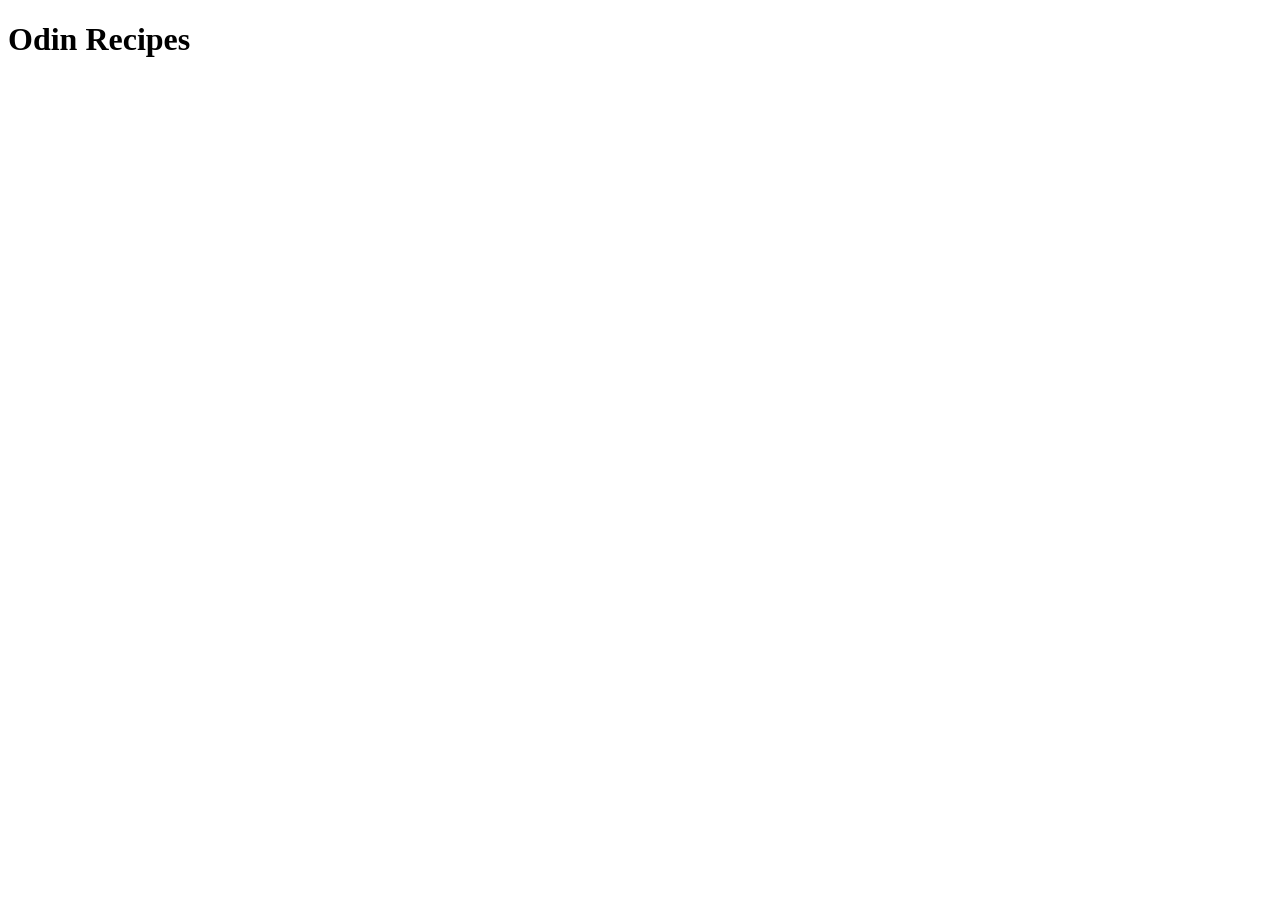
==== index.html @ 582d422d "Add index.html with initial structure" ====
<!DOCTYPE html>
<html lang="en">
<head>
    <meta charset="UTF-8">
    <meta name="viewport" content="width=device-width, initial-scale=1.0">
    <title>Odin Recipes</title>
</head>
<body>
  <h1>Odin Recipes</h1>  
</body>
</html>
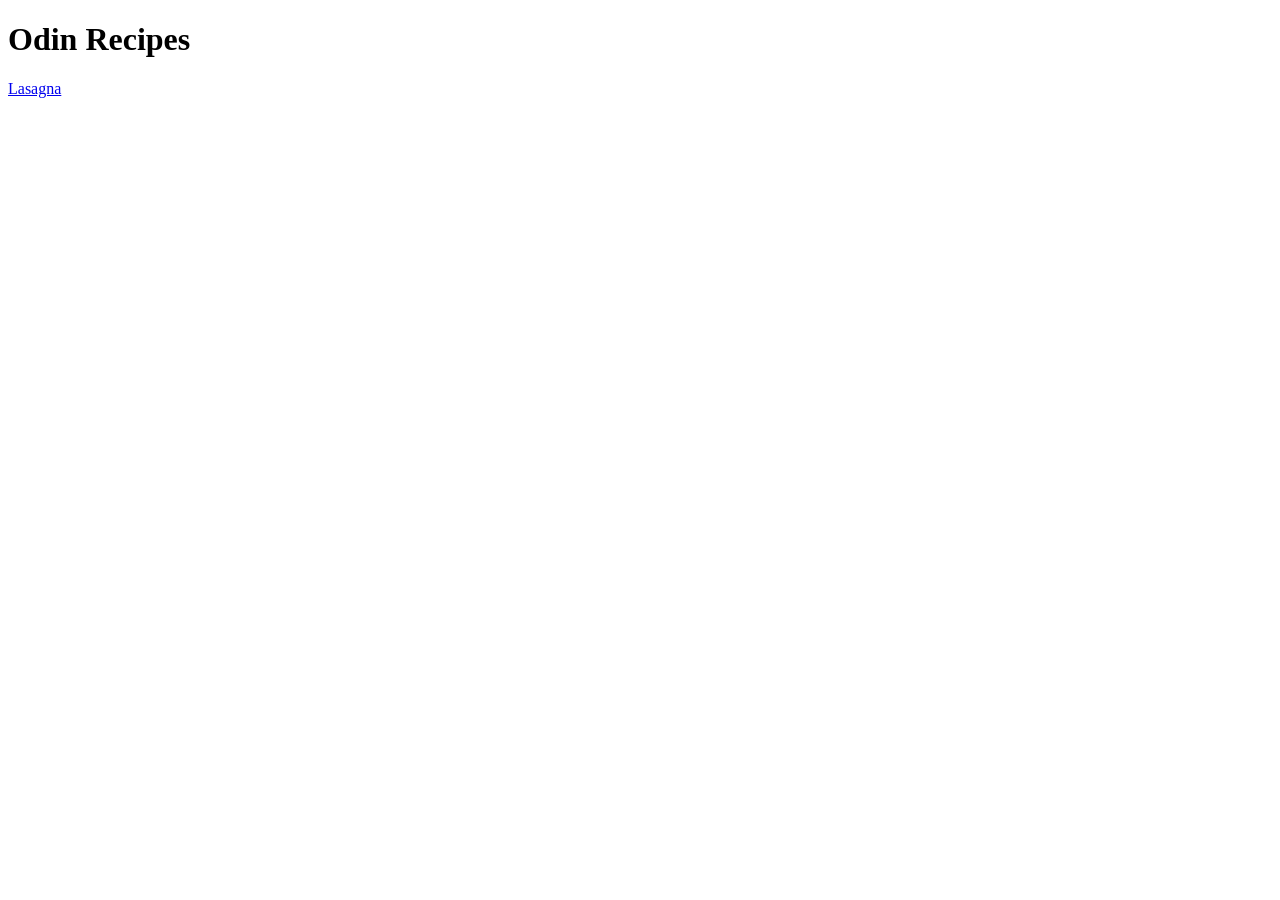
==== commit 72b1df57: "Add index.html with initial structure" ====
--- a/index.html
+++ b/index.html
@@ -6,6 +6,7 @@
     <title>Odin Recipes</title>
 </head>
 <body>
-  <h1>Odin Recipes</h1>  
+  <h1>Odin Recipes</h1> 
+  <a href="recipes/lasagna.html">Lasagna</a> 
 </body>
 </html>
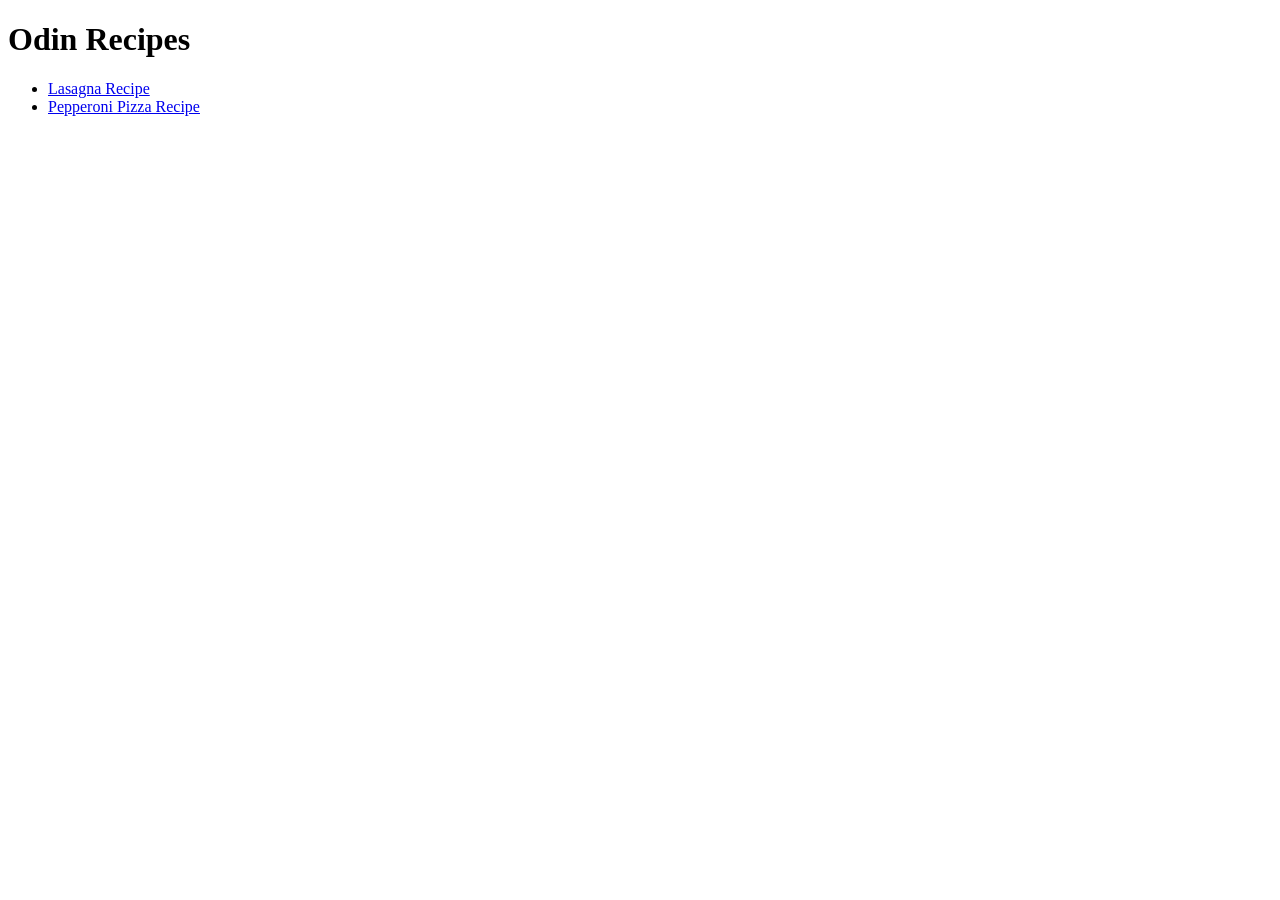
==== commit 13079767: "Add lasagna and pizza recipe pages" ====
--- a/index.html
+++ b/index.html
@@ -6,7 +6,13 @@
     <title>Odin Recipes</title>
 </head>
 <body>
+    
   <h1>Odin Recipes</h1> 
-  <a href="recipes/lasagna.html">Lasagna</a> 
+  <ul>
+ <li><a href="recipes/lasagna.html">
+   Lasagna Recipe</a></li>
+  <li><a href="recipes/pizza.html">
+  Pepperoni Pizza Recipe</a></li>
+ </ul>
 </body>
 </html>
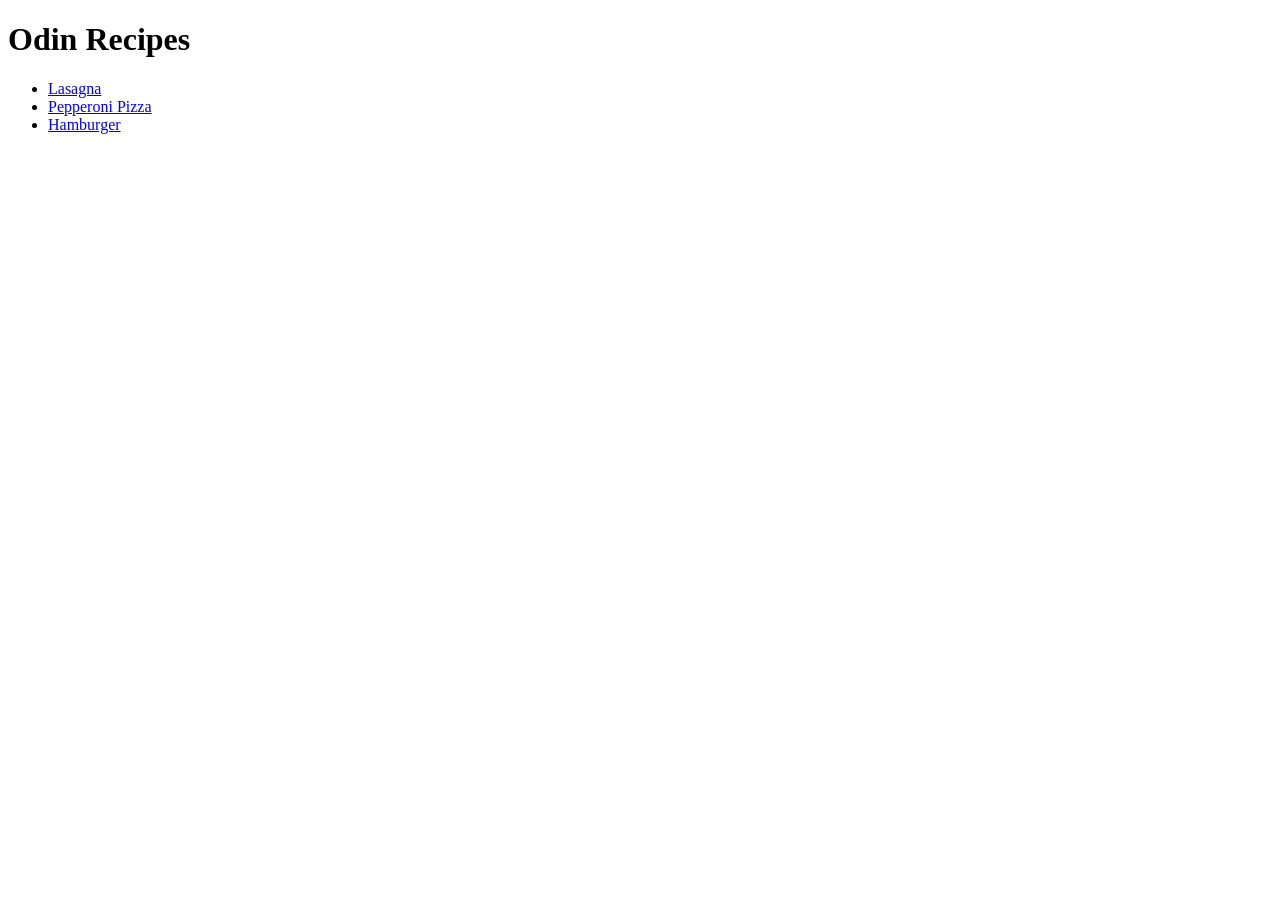
==== commit 267a9dfc: "Add hamburger recipe and complete all three recipe pages" ====
--- a/index.html
+++ b/index.html
@@ -10,9 +10,10 @@
   <h1>Odin Recipes</h1> 
   <ul>
  <li><a href="recipes/lasagna.html">
-   Lasagna Recipe</a></li>
+   Lasagna</a></li>
   <li><a href="recipes/pizza.html">
-  Pepperoni Pizza Recipe</a></li>
+  Pepperoni Pizza</a></li>
+  <li><a href="recipes/hamburger.html">Hamburger</a></li>
  </ul>
 </body>
 </html>
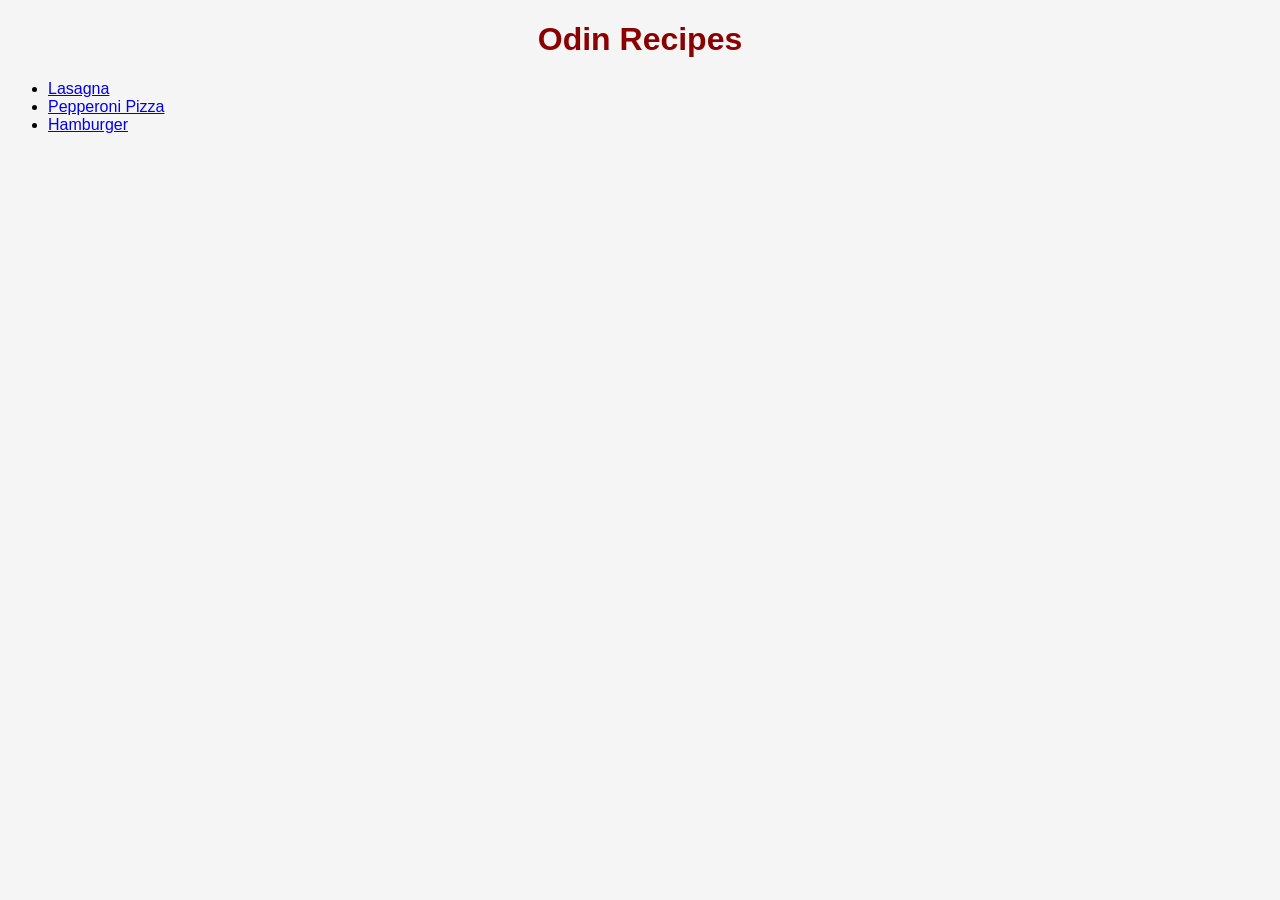
==== commit 4a36f2c5: "Add CSS styling to recipe project" ====
--- a/index.html
+++ b/index.html
@@ -4,6 +4,7 @@
     <meta charset="UTF-8">
     <meta name="viewport" content="width=device-width, initial-scale=1.0">
     <title>Odin Recipes</title>
+    <link rel="stylesheet" href="styles.css">
 </head>
 <body>
     
--- a/styles.css
+++ b/styles.css
@@ -0,0 +1,14 @@
+body {
+  background-color: #f5f5f5;
+  font-family: Arial, sans-serif;
+}
+
+h1 {
+  color: darkred;
+  text-align: center;
+}
+
+img {
+  width: 300px;
+  height: auto;
+}
